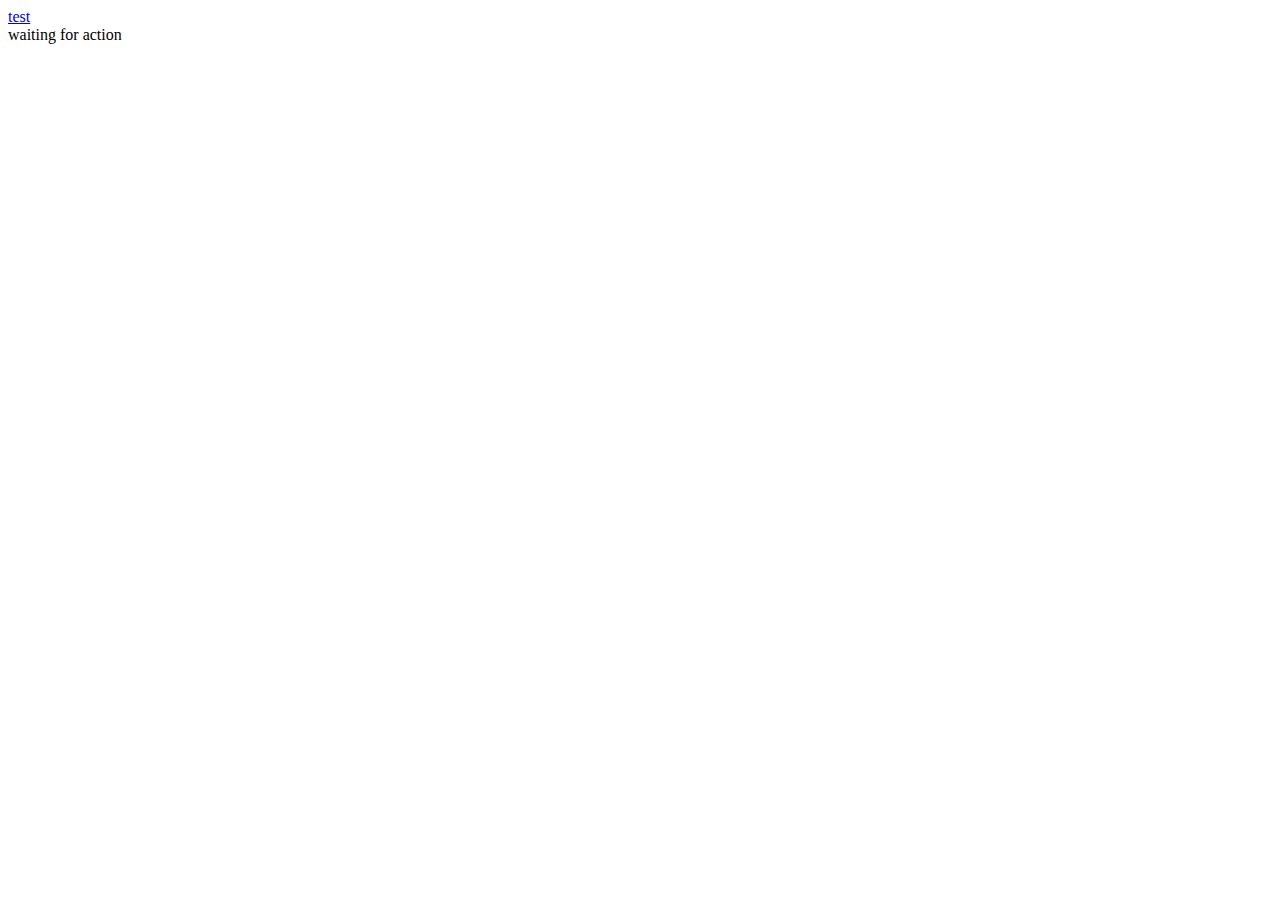
==== FrontEnd/Source Code/index.html @ 6c379ef9 "weatherdata and php test" ====
<html>
<head>
<title>PostgrSQL Connection test</title>
<script>
/*function connect() 
{
<?php
// Verbindungsaufbau und Auswahl der Datenbank
$dbconn = pg_connect("host=localhost dbname=PrAct user=postgres password=foo")
    or die('Verbindungsaufbau fehlgeschlagen: ' . pg_last_error());

// Eine SQL-Abfrge ausf�hren
$query = 'SELECT * FROM citydimension';		//just for testing
$result = pg_query($query) or die('Abfrage fehlgeschlagen: ' . pg_last_error());

// Ergebnisse in HTML ausgeben
echo "<table>\n";
while ($line = pg_fetch_array($result, null, PGSQL_ASSOC)) {
    echo "\t<tr>\n";
    foreach ($line as $col_value) {
        echo "\t\t<td>$col_value</td>\n";
    }
    echo "\t</tr>\n";
}
echo "</table>\n";

// Speicher freigeben
pg_free_result($result);

// Verbindung schlie�en
pg_close($dbconn);
?> 
} */
</script>

<script>
// handles the click event for link 1, sends the query
function getOutput() {
  getRequest(
      'myAjax.php', // URL for the PHP file
       drawOutput,  // handle successful request
       drawError    // handle error
  );
  return false;
}  
// handles drawing an error message
function drawError () {
    var container = document.getElementById('output');
    container.innerHTML = 'Bummer: there was an error!';
}
// handles the response, adds the html
function drawOutput(responseText) {
    var container = document.getElementById('output');
    container.innerHTML = responseText;
}
// helper function for cross-browser request object
function getRequest(url, success, error) {
    var req = false;
    try{
        // most browsers
        req = new XMLHttpRequest();
    } catch (e){
        // IE
        try{
            req = new ActiveXObject("Msxml2.XMLHTTP");
        } catch (e) {
            // try an older version
            try{
                req = new ActiveXObject("Microsoft.XMLHTTP");
            } catch (e){
                return false;
            }
        }
    }
    if (!req) return false;
    if (typeof success != 'function') success = function () {};
    if (typeof error!= 'function') error = function () {};
    req.onreadystatechange = function(){
        if(req .readyState == 4){
            return req.status === 200 ? 
                success(req.responseText) : error(req.status)
            ;
        }
    }
    req.open("GET", url, true);
    req.send(null);
    return req;
}
</script>

</head>

<body>
<!--
 <input type="button"
           name="btn_Connect"
           value="Click to Connect"
           onclick="connect()" /> -->
		   
<a href="#" onclick="return getOutput();"> test </a>
<div id="output">waiting for action</div>

</body>

</html>
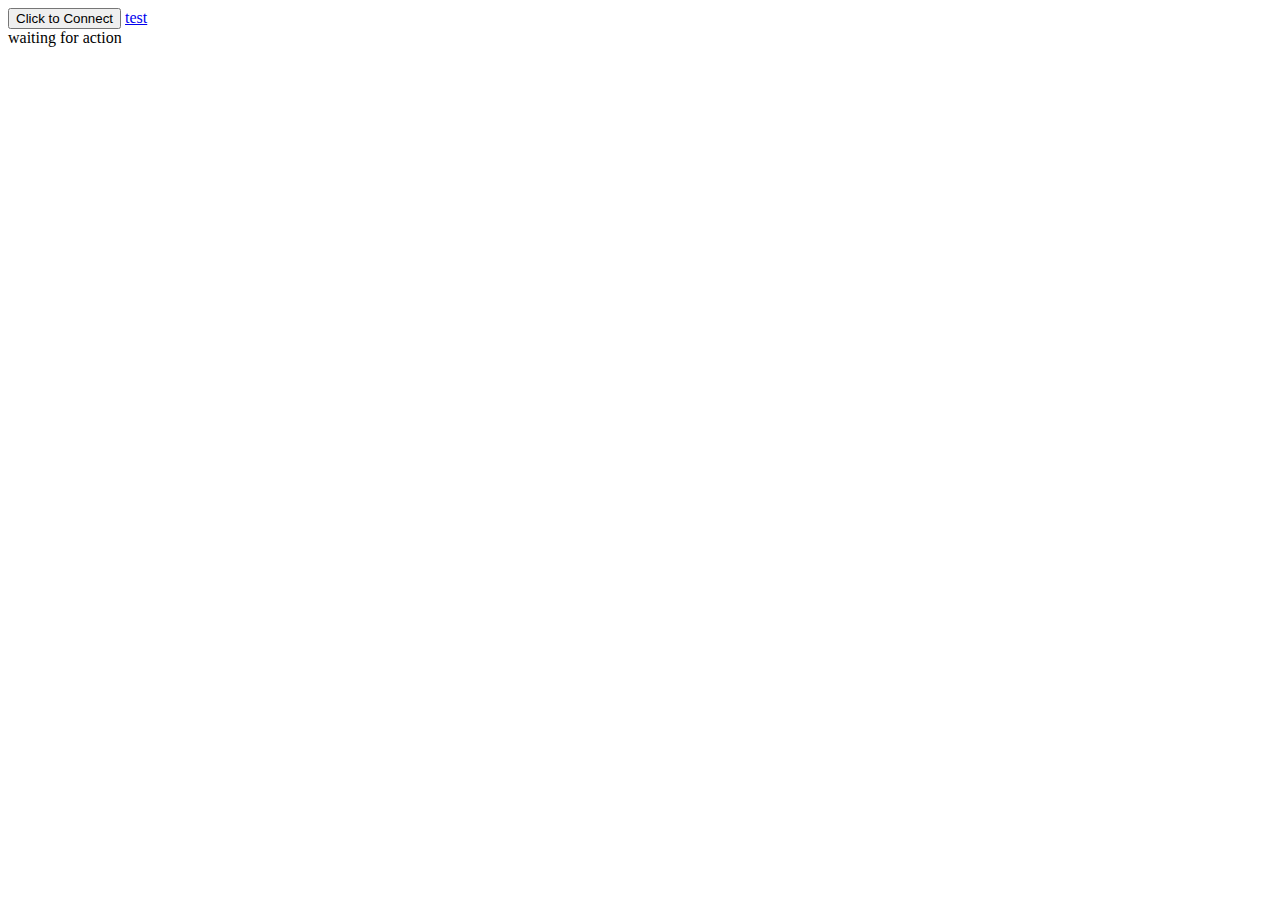
==== commit 5fbc2e12: "Implemented php database connection working with XAMPP" ====
--- a/FrontEnd/Source Code/index.html
+++ b/FrontEnd/Source Code/index.html
@@ -2,8 +2,18 @@
 <head>
 <title>PostgrSQL Connection test</title>
 <script>
-/*function connect() 
+function connect() 
 {
+/*
+var sys = require("sys");
+var pg = require("postgres-pure");
+
+var db = new pg.connect("pgsql://postgres:password@localhost:5432/PrAct");
+db.query("SELECT * FROM DateDimension", function (data) {
+    console.log(data);
+});
+db.close();
+
 <?php
 // Verbindungsaufbau und Auswahl der Datenbank
 $dbconn = pg_connect("host=localhost dbname=PrAct user=postgres password=foo")
@@ -30,7 +40,8 @@
 // Verbindung schlie�en
 pg_close($dbconn);
 ?> 
-} */
+*/
+} 
 </script>
 
 <script>
@@ -91,11 +102,11 @@
 </head>
 
 <body>
-<!--
+
  <input type="button"
            name="btn_Connect"
            value="Click to Connect"
-           onclick="connect()" /> -->
+           onclick="connect()" /> 
 		   
 <a href="#" onclick="return getOutput();"> test </a>
 <div id="output">waiting for action</div>
